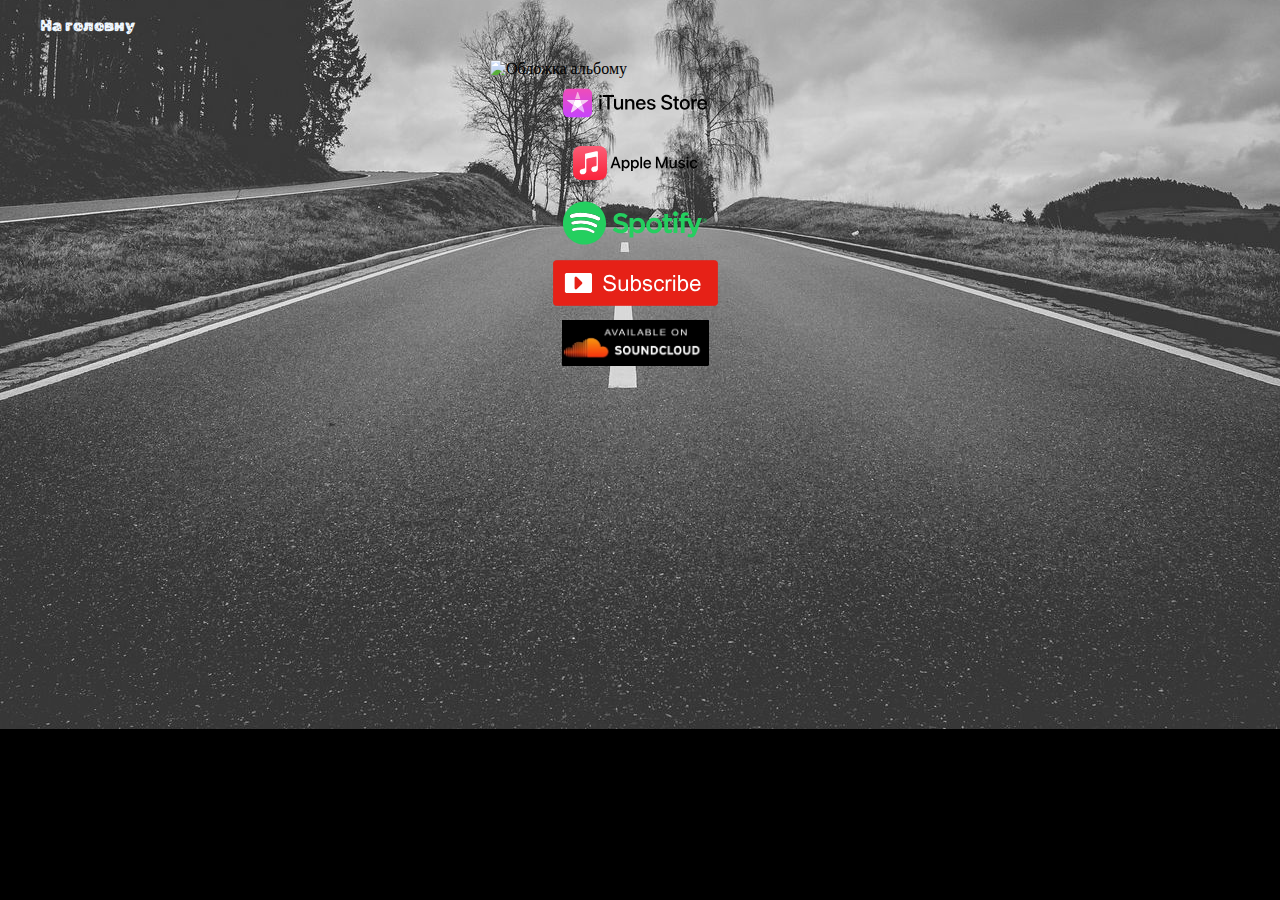
==== getlove.html @ c6bb6c39 "Add files via upload" ====
<!DOCTYPE html>
<html lang="en">
<head>
    <meta charset="UTF-8">
    <meta http-equiv="X-UA-Compatible" content="IE=edge">
    <meta name="viewport" content="width=device-width, initial-scale=1.0">
    
    <title>MALLY</title>
    <link rel="stylesheet" href="./css/css.css" />
    <link rel="shortcut icon" href="./images/favicon.ico" />
    <link rel="preconnect" 
    href="https://fonts.googleapis.com">
    <link rel="preconnect" 
    href="https://fonts.gstatic.com" crossorigin>
    <link href="https://fonts.googleapis.com/css2?family=Raleway:wght@700&family=Rubik+Gemstones&display=swap" rel="stylesheet">
</head>
<body >
  <header class="header">
    <ul>
      <li class="">
        <a class="link" href="./index.html">
          На головну
        </a>
      </li>
    </ul>
  </header>

<div class="div__mally">
    <img src="./images/IGL.jpg" alt="Обложка альбому" height="300" width="300">
<div class="button-links">
    <form 
    action="http://itunes.apple.com/album/id1660362177?ls=1&app=itunes"
    target="_blank"
    >
    <button class="it-button" type="submit"></button>  
      </form>

      <form 
      action="http://itunes.apple.com/album/id/1660362177"
      target="_blank"
      >
      <button class="apple-button" type="submit"></button>  
        </form>

        <form 
        action="https://open.spotify.com/album/1idVJA21tc407Tc5zejxUn?si=QF1IWIpfQYCFlaHkQ4rkZg"
        target="_blank"
        >
        <button class="spotify-button" type="submit">
          </button>  
          </form>

        <form 
          action="https://music.youtube.com/watch?v=FN6XxxXbkIo&feature=share"
          target="_blank"
          >
          <button class="yt-button" type="submit">
            </button>  
            </form>
          </div>
    
          <form 
          action="https://soundcloud.com/postoliyk-artem/temych-mally"
          target="_blank"
          >
          <button class="sc-button" type="submit">
            </button>  
            </form>
          </div>
</div>

</body>
</html>
---- css/css.css ----
body{
       background: no-repeat;
       background-color: black;
       margin: 0;
       padding: 0;
       background-image: 
       url(../images/doroga_asfalt_chb_156467_1920x1080.jpg);
       background-repeat: no-repeat;
       background-position: center;
       background-size: auto;
}

ul{
    list-style: none;
}

a{
    text-decoration: none;
}


  
  .boxcard-link:hover {
    fill: #ffffff;
    background-color: #2196f3;
  }

.list{
    display: flex;
    margin: 10px 300px;

}

.header{
    display: flex;
   height: 50px;
   width: 200px;
   margin-bottom: 10px;
}

.link{
    color: aliceblue;
    font-family: 'Rubik Gemstones', cursive;
  
}

.hero__div{
    width: 1200px;
    max-width: 1200px;
    height: 100%;
    margin:auto;
    display: flex;
    align-items: center;
    justify-content: center;
    color: azure;
}

.div__mally{
    width: 300px;
    height: auto;
    display: block;
    align-items: center;
    justify-content: center;
    margin:auto;
}

.hero__album{
    display: block;
    margin-left: 50px;
    margin-top: 50px;
    align-items: center;
    justify-content: center;
   
}

.button-links{
    margin-top: 0;
}

.hero__button-first{
    width: 300px;
    height: 50px;
    color: aliceblue;
    background-color: black;
    font-family: 'Rubik Gemstones', cursive;
    margin-top: 5px;
    border-radius: 5px;
    transition: color 250ms, background-color 250ms;
    transition-timing-function: cubic-bezier(0.4, 0, 0.2, 1);
}


.hero__button-first:hover{
    color:red;
    background-color: darkred;
    transition: color 250ms ,background-color 255ms;
    transition-timing-function: cubic-bezier(0.4, 0, 0.2, 1);
    cursor: pointer;
    content: "";
}

.it-button{
    
    background-image: url(../images/logo_itunes_onlight.svg);
    background-repeat: no-repeat;
    background-position: center;
    width: 290px;
    height: 50px;
}

.apple-button{

    background-image: url(../images/logo_applemusic_onlight.svg);
    background-repeat: no-repeat;
    background-position: center;
    width: 290px;
    height: 50px;
}

.spotify-button{

    background-image: url(../images/logo_spotify_onlight.svg);
    background-repeat: no-repeat;
    background-position: center;
    width: 290px;
    height: 50px;  
}

.yt-button{
    background-image: url(../images/subscribe-youtube-logo-svg-vector.svg);
    background-repeat: no-repeat;
    background-position: center;
    background-size: contain;
    width: 290px;
    height: 50px;  
  }


  .sc-button{
    background-image: url(../images/23-232482_soundcloud-png-logo-graphic-design-transparent-png.png);
    background-repeat: no-repeat;
    background-position: center;
    background-size: contain;
    width: 290px;
    height: 50px;  
  }

button{
    background-color: #096b8600;
    border-radius: 5% ;
    border-color: #096b8600;
    margin-bottom: 10px;
    transition: background-color 250ms;
    transition-timing-function: cubic-bezier(0.4, 0, 0.2, 1);
    
}

button:hover{
    background-color: #0ae9c47e;
    border-radius: 5px;
    transition: background-color 250ms;
    transition-timing-function: cubic-bezier(0.4, 0, 0.2, 1);
    cursor: pointer;
    content: "";
}
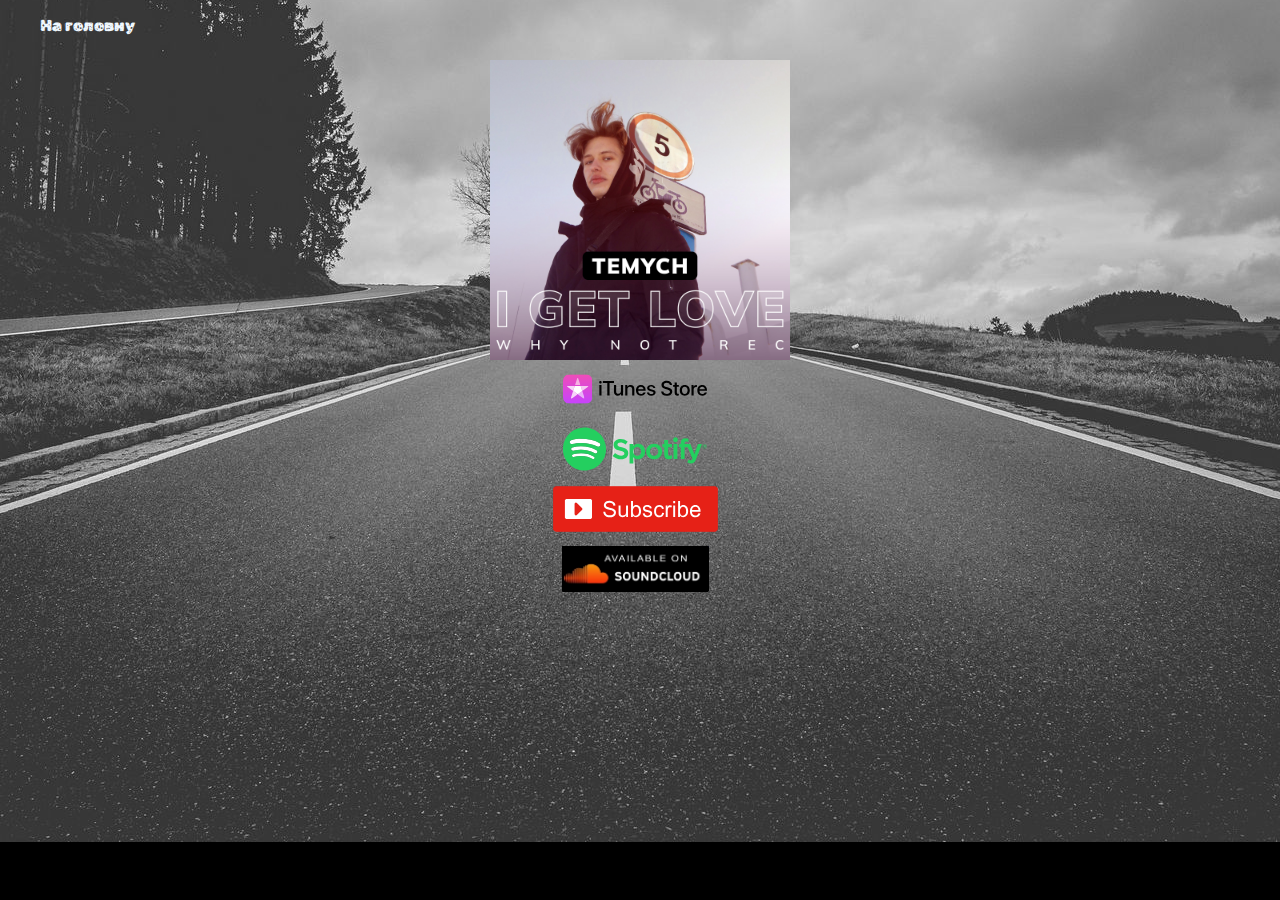
==== commit 0d693857: "temych" ====
--- a/getlove.html
+++ b/getlove.html
@@ -5,7 +5,7 @@
     <meta http-equiv="X-UA-Compatible" content="IE=edge">
     <meta name="viewport" content="width=device-width, initial-scale=1.0">
     
-    <title>MALLY</title>
+    <title>I Get Love</title>
     <link rel="stylesheet" href="./css/css.css" />
     <link rel="shortcut icon" href="./images/favicon.ico" />
     <link rel="preconnect" 
@@ -29,18 +29,13 @@
     <img src="./images/IGL.jpg" alt="Обложка альбому" height="300" width="300">
 <div class="button-links">
     <form 
-    action="http://itunes.apple.com/album/id1660362177?ls=1&app=itunes"
+    action="https://music.apple.com/us/album/i-get-love-single/1688438664"
     target="_blank"
     >
     <button class="it-button" type="submit"></button>  
       </form>
 
-      <form 
-      action="http://itunes.apple.com/album/id/1660362177"
-      target="_blank"
-      >
-      <button class="apple-button" type="submit"></button>  
-        </form>
+
 
         <form 
         action="https://open.spotify.com/album/1idVJA21tc407Tc5zejxUn?si=QF1IWIpfQYCFlaHkQ4rkZg"
@@ -51,7 +46,7 @@
           </form>
 
         <form 
-          action="https://music.youtube.com/watch?v=FN6XxxXbkIo&feature=share"
+          action="https://youtu.be/FN6XxxXbkIo"
           target="_blank"
           >
           <button class="yt-button" type="submit">
@@ -60,7 +55,7 @@
           </div>
     
           <form 
-          action="https://soundcloud.com/postoliyk-artem/temych-mally"
+          action="https://soundcloud.com/postoliyk-artem/temych-i-get-love"
           target="_blank"
           >
           <button class="sc-button" type="submit">
